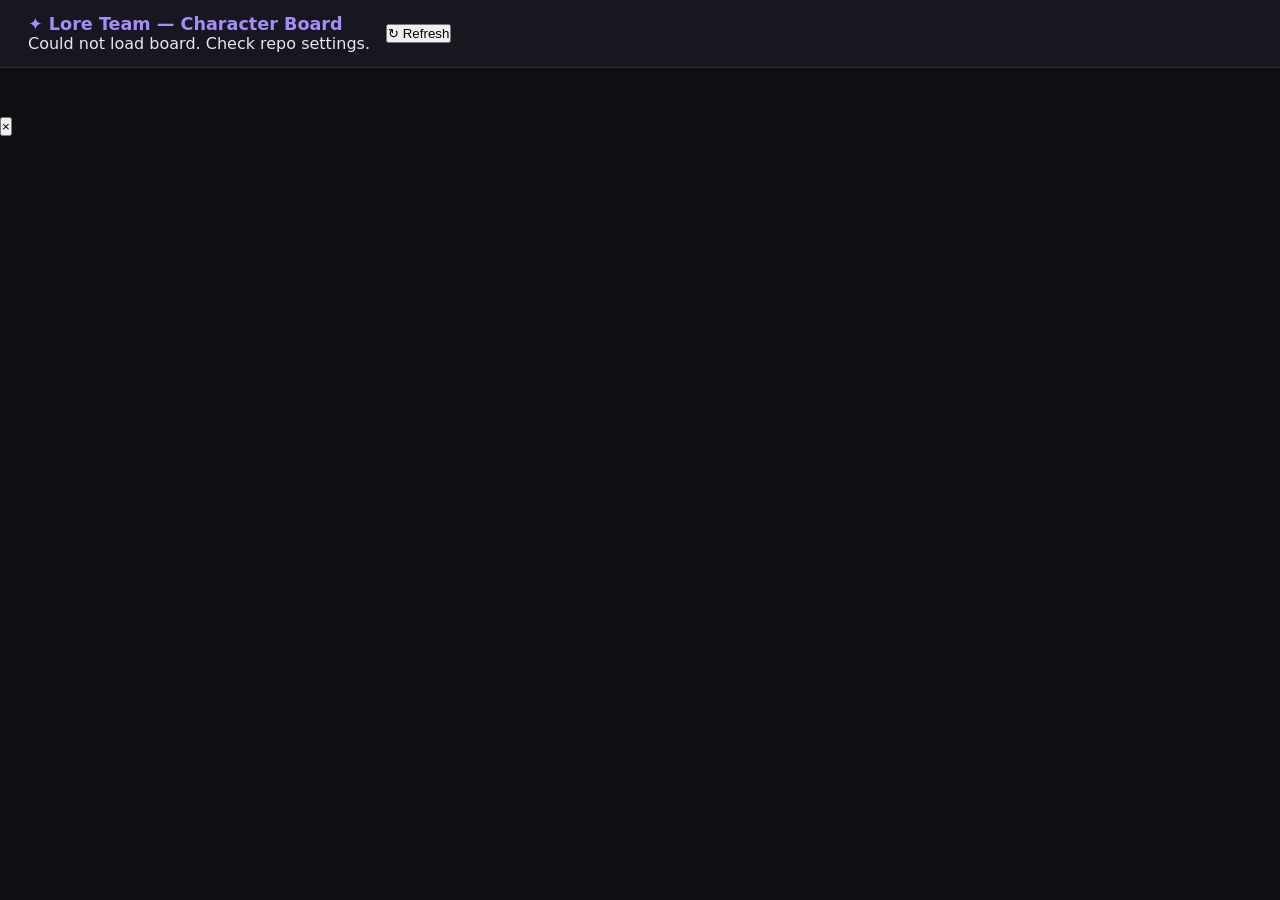
==== index.html @ 3fd41dec "init" ====
<!DOCTYPE html>
<html lang="en">
<head>
<meta charset="UTF-8">
<meta name="viewport" content="width=device-width, initial-scale=1.0">
<title>Lore Team — Character Board</title>
<link rel="stylesheet" href="common.css">
</head>
<body>

<header>
  <div>
    <h1>✦ Lore Team — Character Board</h1>
    <p id="status">Loading…</p>
  </div>
  <button id="refresh-btn" onclick="loadBoard()">↻ Refresh</button>
</header>

<div id="board"></div>

<div id="modal-backdrop" onclick="closeModal(event)">
  <div id="modal">
    <button id="modal-close" onclick="closeModal()">×</button>
    <img id="m-img" class="m-img" src="" alt="" style="display:none">
    <h2 id="m-name"></h2>
    <div id="m-owner" class="m-owner"></div>
    <p id="m-desc" class="m-desc"></p>
    <div id="m-tags" class="tags"></div>
  </div>
</div>

<script>
// ─── CONFIG ───────────────────────────────────────────────────────────────────
// Replace with your GitHub details
const OWNER = 'thefirstrealm';
const REPO  = 'thefirstrealm.github.io';
const FILE  = 'board.json';
const BRANCH = 'main'; 
// ─────────────────────────────────────────────────────────────────────────────

const COL_COLORS = {
  'submitted':  'var(--col-submitted)',
  'in-review':  'var(--col-review)',
  'approved':   'var(--col-approved)',
  'published':  'var(--col-published)'
};

async function loadBoard() {
  const statusEl = document.getElementById('status');
  statusEl.textContent = 'Loading…';
  
  try {
    // We use the raw.githubusercontent.com URL for public viewing.
    // Cache-bust (?t=) is vital so writers' updates appear immediately for viewers.
    const url = `https://raw.githubusercontent.com/${OWNER}/${REPO}/${BRANCH}/${FILE}?t=${Date.now()}`;
    const res = await fetch(url);
    
    if (!res.ok) throw new Error(`Github returned ${res.status}`);
    
    const data = await res.json();
    renderBoard(data);
    statusEl.textContent = 'Last updated: ' + new Date().toLocaleTimeString();
  } catch(e) {
    statusEl.textContent = 'Could not load board. Check repo settings.';
    console.error(e);
  }
}

function renderBoard(data) {
  const board = document.getElementById('board');
  board.innerHTML = '';
  
  if (!data.columns) return;

  for (const col of data.columns) {
    const color = COL_COLORS[col.id] || '#6b7280';
    const colEl = document.createElement('div');
    colEl.className = 'column';
    colEl.innerHTML = `
      <div class="col-header">
        <div class="col-dot" style="background:${color}"></div>
        <span class="col-title">${col.title}</span>
        <span class="col-count">${col.cards.length}</span>
      </div>
      <div class="cards" id="col-${col.id}"></div>`;
    board.appendChild(colEl);

    const cardsEl = colEl.querySelector('.cards');
    if (col.cards.length === 0) {
      cardsEl.innerHTML = '<div class="empty">No cards yet</div>';
    }

    for (const card of col.cards) {
      const cardEl = document.createElement('div');
      cardEl.className = 'card';
      cardEl.onclick = () => openModal(card);
      cardEl.innerHTML = `
        ${card.image ? `<img class="card-img" src="${card.image}" alt="${card.name}">` : ''}
        <div class="card-name">${card.name}</div>
        <div class="card-owner">${card.owner}</div>
        <div class="card-desc">${card.description}</div>
        <div class="tags">${(card.tags||[]).map(t=>`<span class="tag">${t}</span>`).join('')}</div>`;
      cardsEl.appendChild(cardEl);
    }
  }
}

function openModal(card) {
  document.getElementById('m-name').textContent = card.name;
  document.getElementById('m-owner').textContent = card.owner;
  document.getElementById('m-desc').textContent = card.description;
  document.getElementById('m-tags').innerHTML = (card.tags||[]).map(t=>`<span class="tag">${t}</span>`).join('');
  
  const img = document.getElementById('m-img');
  if (card.image) { 
    img.src = card.image; 
    img.style.display = 'block'; 
  } else { 
    img.style.display = 'none'; 
  }
  
  document.getElementById('modal-backdrop').classList.add('open');
}

function closeModal(e) {
  // Closes if clicking the backdrop, the X button, or if called directly
  if (!e || e.target === document.getElementById('modal-backdrop') || e.currentTarget.id === 'modal-close') {
    document.getElementById('modal-backdrop').classList.remove('open');
  }
}

// Initial Load
loadBoard();

// Auto-refresh every 5 minutes to catch team updates
setInterval(loadBoard, 5 * 60 * 1000);
</script>
</body>
</html>
---- common.css ----
:root {
  --bg: #0f0f14;
  --bg2: #17171f;
  --col: #1e1e2a;
  --card: #252535;
  --card-hover: #2d2d40;
  --border: #2e2e42;
  --text: #e8e6f0;
  --muted: #8884a8;
  --accent: #7c6af5;
  --accent2: #a78bfa;
  --danger: #e05555;
  --success: #3a9e6e;
  --tag-bg: #2a2640;
  --tag-text: #a78bfa;
  /* Specific Column Colors */
  --col-submitted: #4a7fa5;
  --col-review: #c8903a;
  --col-approved: #3a9e6e;
  --col-published: #8b5cf6;
}

* { box-sizing: border-box; margin: 0; padding: 0; }
body { background: var(--bg); color: var(--text); font-family: system-ui, sans-serif; min-height: 100vh; }

/* ── Login Screen (Updated for Multi-User) ── */
#login-screen {
  display: flex; align-items: center; justify-content: center;
  min-height: 100vh; flex-direction: column; gap: 12px; /* Tighter gap for help text */
}
#login-screen h1 { font-size: 1.3rem; color: var(--accent2); margin-bottom: 6px; }
#login-screen input {
  background: var(--bg2); border: 1px solid var(--border); color: var(--text);
  padding: 10px 16px; border-radius: 8px; font-size: 1rem; width: 280px;
  outline: none;
}
#login-screen input:focus { border-color: var(--accent); }
#login-btn {
  background: var(--accent); color: #fff; border: none; padding: 10px 28px;
  border-radius: 8px; font-size: 0.95rem; cursor: pointer; width: 280px;
  margin-top: 8px;
}
#login-err { color: var(--danger); font-size: 0.82rem; }
.help-text {
  font-size: 0.75rem; color: var(--muted); max-width: 280px;
  text-align: center; line-height: 1.4; margin-top: 4px;
}

/* ── Editor App Layout ── */
#app { display: none; }

header {
  background: var(--bg2); border-bottom: 1px solid var(--border);
  padding: 14px 28px; display: flex; align-items: center; gap: 16px;
  position: sticky; top: 0; z-index: 20;
}
header h1 { font-size: 1.1rem; font-weight: 600; color: var(--accent2); flex: 1; }
#save-btn {
  background: var(--success); color: #fff; border: none;
  padding: 8px 22px; border-radius: 7px; cursor: pointer; font-size: 0.85rem;
  font-weight: 600; transition: opacity 0.2s;
}
#save-btn:disabled { opacity: 0.5; cursor: default; }
#save-status { font-size: 0.78rem; color: var(--muted); min-width: 160px; }

/* ── Board & Columns ── */
#board {
  display: flex; gap: 18px; padding: 24px 28px;
  overflow-x: auto; align-items: flex-start;
}
.column {
  background: var(--col); border-radius: 12px; min-width: 290px; width: 290px;
  flex-shrink: 0; border: 1px solid var(--border); overflow: hidden;
}
.col-header {
  padding: 12px 14px; border-bottom: 1px solid var(--border);
  display: flex; align-items: center; gap: 8px;
}
.col-dot { width: 9px; height: 9px; border-radius: 50%; flex-shrink: 0; }
.col-title { font-size: 0.8rem; font-weight: 600; text-transform: uppercase; letter-spacing: 0.04em; flex: 1; }
.add-card-btn {
  background: none; border: none; color: var(--muted); cursor: pointer;
  font-size: 1.2rem; line-height: 1; padding: 0 4px; transition: color 0.15s;
}
.add-card-btn:hover { color: var(--accent2); }

.cards { padding: 10px; display: flex; flex-direction: column; gap: 8px; min-height: 50px; }
.cards.drag-over { background: rgba(124,106,245,0.08); border-radius: 8px; }

/* ── Cards ── */
.card {
  background: var(--card); border-radius: 8px; border: 1px solid var(--border);
  padding: 12px; cursor: grab; user-select: none;
  transition: border-color 0.15s, opacity 0.15s, transform 0.1s;
}
.card.dragging { opacity: 0.4; }
.card:hover { border-color: var(--accent); background: var(--card-hover); }
.card-top { display: flex; align-items: flex-start; gap: 8px; }
.card-name { font-weight: 600; font-size: 0.9rem; flex: 1; }
.card-actions { display: flex; gap: 4px; flex-shrink: 0; }
.card-actions button {
  background: none; border: none; color: var(--muted); cursor: pointer;
  font-size: 0.8rem; padding: 2px 5px; border-radius: 4px;
}
.card-actions button:hover { background: var(--border); color: var(--text); }
.card-owner { font-size: 0.72rem; color: var(--muted); margin: 3px 0 6px; }
.card-desc { 
  font-size: 0.78rem; color: #bbb8d4; line-height: 1.5; margin-bottom: 7px; 
  display: -webkit-box; -webkit-line-clamp: 2; -webkit-box-orient: vertical; overflow: hidden; 
}
.tags { display: flex; flex-wrap: wrap; gap: 4px; }
.tag { font-size: 0.68rem; background: var(--tag-bg); color: var(--tag-text); padding: 2px 7px; border-radius: 99px; }

/* ── Modals ── */
.modal-backdrop {
  display: none; position: fixed; inset: 0;
  background: rgba(0,0,0,0.75); z-index: 100;
  align-items: center; justify-content: center;
}
.modal-backdrop.open { display: flex; }
.modal {
  background: var(--bg2); border: 1px solid var(--border); border-radius: 14px;
  padding: 26px; max-width: 460px; width: 92%; max-height: 85vh; overflow-y: auto;
  position: relative;
}
.modal h2 { font-size: 1.1rem; margin-bottom: 18px; }
.modal-close {
  position: absolute; top: 14px; right: 16px;
  background: none; border: none; color: var(--muted); font-size: 1.3rem; cursor: pointer;
}
.field { margin-bottom: 14px; }
.field label { display: block; font-size: 0.78rem; color: var(--muted); margin-bottom: 5px; }
.field input, .field textarea {
  width: 100%; background: var(--bg); border: 1px solid var(--border);
  color: var(--text); padding: 8px 12px; border-radius: 7px; font-size: 0.88rem;
  font-family: inherit; outline: none; resize: vertical;
}
.field input:focus, .field textarea:focus { border-color: var(--accent); }
.modal-footer { display: flex; justify-content: flex-end; gap: 10px; margin-top: 18px; }

/* ── Buttons & UI ── */
.btn-primary { background: var(--accent); color: #fff; border: none; padding: 8px 22px; border-radius: 7px; cursor: pointer; font-size: 0.88rem; }
.btn-cancel { background: none; border: 1px solid var(--border); color: var(--muted); padding: 8px 18px; border-radius: 7px; cursor: pointer; font-size: 0.88rem; }
.btn-danger { background: var(--danger); color: #fff; border: none; padding: 8px 18px; border-radius: 7px; cursor: pointer; font-size: 0.88rem; }

#confirm-backdrop { display:none; position:fixed; inset:0; background:rgba(0,0,0,0.8); z-index:200; align-items:center; justify-content:center; }
#confirm-backdrop.open { display:flex; }
#confirm-box { background:var(--bg2); border:1px solid var(--border); border-radius:12px; padding:24px; max-width:340px; width:90%; text-align:center; }
#confirm-box p { margin-bottom:18px; font-size:0.9rem; color:var(--text); }
#confirm-box .btns { display:flex; gap:10px; justify-content:center; }
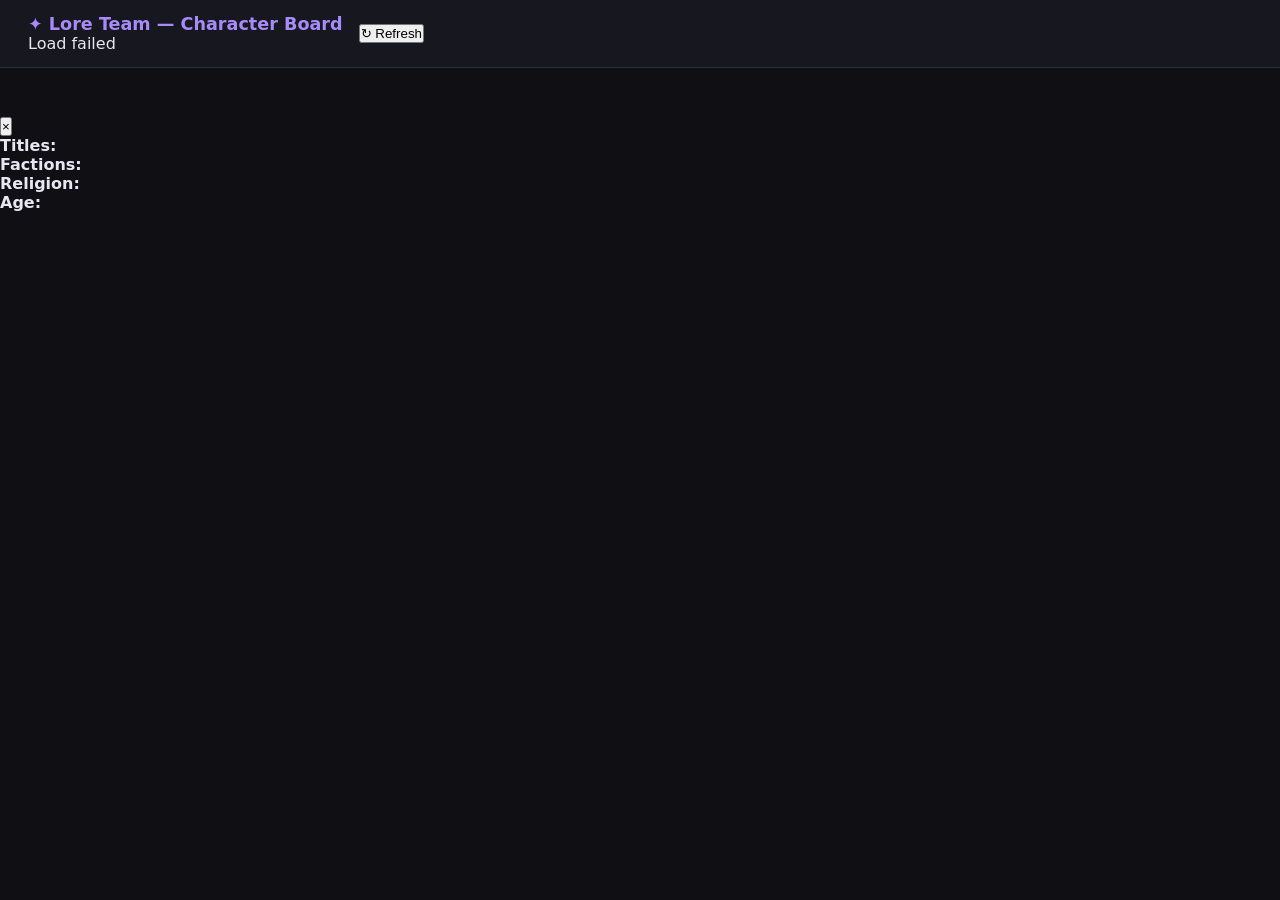
==== commit 158bf003: "Update index.html" ====
--- a/index.html
+++ b/index.html
@@ -13,127 +13,172 @@
     <h1>✦ Lore Team — Character Board</h1>
     <p id="status">Loading…</p>
   </div>
-  <button id="refresh-btn" onclick="loadBoard()">↻ Refresh</button>
+  <button onclick="loadBoard()">↻ Refresh</button>
 </header>
 
 <div id="board"></div>
 
+<!-- ───────── MODAL ───────── -->
 <div id="modal-backdrop" onclick="closeModal(event)">
   <div id="modal">
     <button id="modal-close" onclick="closeModal()">×</button>
-    <img id="m-img" class="m-img" src="" alt="" style="display:none">
-    <h2 id="m-name"></h2>
-    <div id="m-owner" class="m-owner"></div>
-    <p id="m-desc" class="m-desc"></p>
-    <div id="m-tags" class="tags"></div>
+
+    <img id="m-img" class="m-img" style="display:none">
+
+    <h2 id="m-rpname"></h2>
+    <div id="m-username" class="m-owner"></div>
+
+    <div class="m-section">
+      <strong>Titles:</strong>
+      <span id="m-titles"></span>
+    </div>
+
+    <div class="m-section">
+      <strong>Factions:</strong>
+      <span id="m-factions"></span>
+    </div>
+
+    <div class="m-section">
+      <strong>Religion:</strong>
+      <span id="m-religion"></span>
+    </div>
+
+    <div class="m-section">
+      <strong>Age:</strong>
+      <span id="m-age"></span>
+    </div>
+
+    <p id="m-attributes" class="tags"></p>
   </div>
 </div>
 
 <script>
-// ─── CONFIG ───────────────────────────────────────────────────────────────────
-// Replace with your GitHub details
-const OWNER = 'thefirstrealm';
-const REPO  = 'thefirstrealm.github.io';
-const FILE  = 'board.json';
-const BRANCH = 'main'; 
-// ─────────────────────────────────────────────────────────────────────────────
+const OWNER  = 'thefirstrealm';
+const REPO   = 'thefirstrealm.github.io';
+const FILE   = 'board.json';
+const BRANCH = 'main';
 
 const COL_COLORS = {
-  'submitted':  'var(--col-submitted)',
-  'in-review':  'var(--col-review)',
-  'approved':   'var(--col-approved)',
-  'published':  'var(--col-published)'
+  submitted: 'var(--col-submitted)',
+  'in-review': 'var(--col-review)',
+  approved: 'var(--col-approved)',
+  published: 'var(--col-published)'
 };
 
+// ───────── LOAD ─────────
 async function loadBoard() {
-  const statusEl = document.getElementById('status');
-  statusEl.textContent = 'Loading…';
-  
+  const status = document.getElementById('status');
+  status.textContent = 'Loading…';
+
   try {
-    // We use the raw.githubusercontent.com URL for public viewing.
-    // Cache-bust (?t=) is vital so writers' updates appear immediately for viewers.
     const url = `https://raw.githubusercontent.com/${OWNER}/${REPO}/${BRANCH}/${FILE}?t=${Date.now()}`;
     const res = await fetch(url);
-    
-    if (!res.ok) throw new Error(`Github returned ${res.status}`);
-    
+
+    if (!res.ok) throw new Error(res.statusText);
+
     const data = await res.json();
-    renderBoard(data);
-    statusEl.textContent = 'Last updated: ' + new Date().toLocaleTimeString();
-  } catch(e) {
-    statusEl.textContent = 'Could not load board. Check repo settings.';
+    render(data);
+
+    status.textContent = 'Last updated: ' + new Date().toLocaleTimeString();
+  } catch (e) {
+    status.textContent = 'Load failed';
     console.error(e);
   }
 }
 
-function renderBoard(data) {
+// ───────── RENDER ─────────
+function render(data) {
   const board = document.getElementById('board');
   board.innerHTML = '';
-  
-  if (!data.columns) return;
 
-  for (const col of data.columns) {
-    const color = COL_COLORS[col.id] || '#6b7280';
+  for (const col of data.columns || []) {
     const colEl = document.createElement('div');
     colEl.className = 'column';
+
     colEl.innerHTML = `
       <div class="col-header">
-        <div class="col-dot" style="background:${color}"></div>
         <span class="col-title">${col.title}</span>
         <span class="col-count">${col.cards.length}</span>
       </div>
-      <div class="cards" id="col-${col.id}"></div>`;
-    board.appendChild(colEl);
+      <div class="cards"></div>
+    `;
 
     const cardsEl = colEl.querySelector('.cards');
-    if (col.cards.length === 0) {
-      cardsEl.innerHTML = '<div class="empty">No cards yet</div>';
+
+    for (const c of col.cards) {
+      const card = normalizeCard(c);
+
+      const el = document.createElement('div');
+      el.className = 'card';
+
+      el.onclick = () => openModal(card);
+
+      el.innerHTML = `
+        <div class="card-name">${card.roleplayName}</div>
+        <div class="card-owner">${card.username}</div>
+        <div class="card-desc">
+          ${card.factions?.join(', ') || ''}
+        </div>
+      `;
+
+      cardsEl.appendChild(el);
     }
 
-    for (const card of col.cards) {
-      const cardEl = document.createElement('div');
-      cardEl.className = 'card';
-      cardEl.onclick = () => openModal(card);
-      cardEl.innerHTML = `
-        ${card.image ? `<img class="card-img" src="${card.image}" alt="${card.name}">` : ''}
-        <div class="card-name">${card.name}</div>
-        <div class="card-owner">${card.owner}</div>
-        <div class="card-desc">${card.description}</div>
-        <div class="tags">${(card.tags||[]).map(t=>`<span class="tag">${t}</span>`).join('')}</div>`;
-      cardsEl.appendChild(cardEl);
-    }
+    board.appendChild(colEl);
   }
 }
 
+// ───────── NORMALISE OLD + NEW DATA ─────────
+function normalizeCard(c) {
+  return {
+    roleplayName: c.roleplayName || c.name || 'Unnamed',
+    username: c.username || c.owner || '',
+    titles: c.titles || [],
+    factions: c.factions || [],
+    religion: c.religion || '',
+    characterAge: c.characterAge || 0,
+    attributes: c.attributes || c.tags || [],
+    image: c.image || ''
+  };
+}
+
+// ───────── MODAL ─────────
 function openModal(card) {
-  document.getElementById('m-name').textContent = card.name;
-  document.getElementById('m-owner').textContent = card.owner;
-  document.getElementById('m-desc').textContent = card.description;
-  document.getElementById('m-tags').innerHTML = (card.tags||[]).map(t=>`<span class="tag">${t}</span>`).join('');
-  
+  const c = normalizeCard(card);
+
+  document.getElementById('m-rpname').textContent = c.roleplayName;
+  document.getElementById('m-username').textContent = c.username;
+
+  document.getElementById('m-titles').textContent = c.titles.join(', ');
+  document.getElementById('m-factions').textContent = c.factions.join(', ');
+  document.getElementById('m-religion').textContent = c.religion;
+  document.getElementById('m-age').textContent = c.characterAge;
+
+  document.getElementById('m-attributes').innerHTML =
+    (c.attributes || []).map(t => `<span class="tag">${t}</span>`).join('');
+
   const img = document.getElementById('m-img');
-  if (card.image) { 
-    img.src = card.image; 
-    img.style.display = 'block'; 
-  } else { 
-    img.style.display = 'none'; 
+
+  if (c.image) {
+    img.src = c.image;
+    img.style.display = 'block';
+  } else {
+    img.style.display = 'none';
   }
-  
+
   document.getElementById('modal-backdrop').classList.add('open');
 }
 
 function closeModal(e) {
-  // Closes if clicking the backdrop, the X button, or if called directly
-  if (!e || e.target === document.getElementById('modal-backdrop') || e.currentTarget.id === 'modal-close') {
+  if (!e || e.target.id === 'modal-backdrop' || e.target.id === 'modal-close') {
     document.getElementById('modal-backdrop').classList.remove('open');
   }
 }
 
-// Initial Load
+// ───────── INIT ─────────
 loadBoard();
-
-// Auto-refresh every 5 minutes to catch team updates
 setInterval(loadBoard, 5 * 60 * 1000);
 </script>
+
 </body>
-</html>+</html>
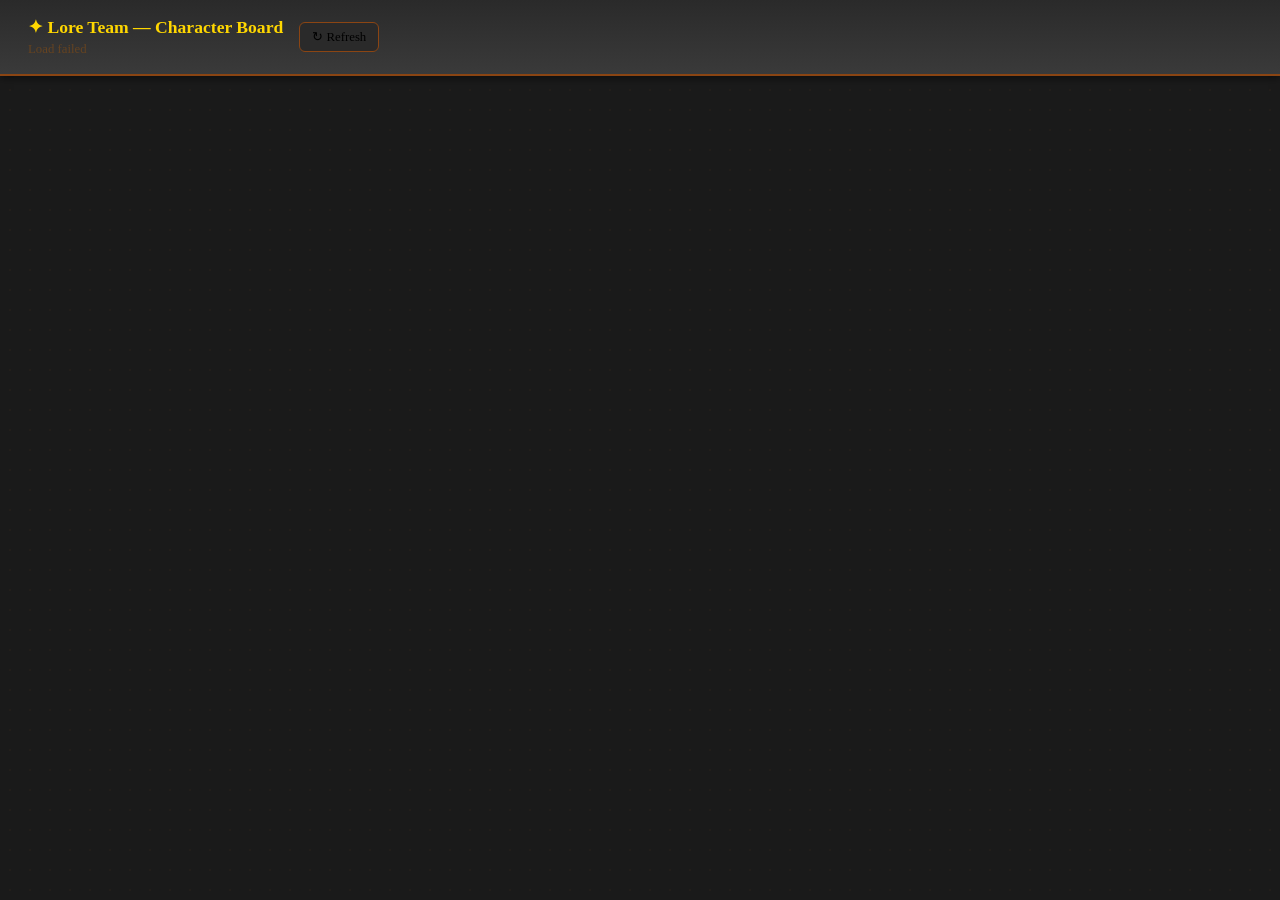
==== commit 250e6035: "fix./" ====
--- a/index.html
+++ b/index.html
@@ -13,15 +13,15 @@
     <h1>✦ Lore Team — Character Board</h1>
     <p id="status">Loading…</p>
   </div>
-  <button onclick="loadBoard()">↻ Refresh</button>
+  <button onclick="loadBoard()" class="btn-secondary">↻ Refresh</button>
 </header>
 
 <div id="board"></div>
 
 <!-- ───────── MODAL ───────── -->
-<div id="modal-backdrop" onclick="closeModal(event)">
-  <div id="modal">
-    <button id="modal-close" onclick="closeModal()">×</button>
+<div class="modal-backdrop" onclick="closeModal(event)">
+  <div class="modal">
+    <button class="modal-close" onclick="closeModal()">×</button>
 
     <img id="m-img" class="m-img" style="display:none">
 
--- a/common.css
+++ b/common.css
@@ -1,150 +1,230 @@
 :root {
-  --bg: #0f0f14;
-  --bg2: #17171f;
-  --col: #1e1e2a;
-  --card: #252535;
-  --card-hover: #2d2d40;
-  --border: #2e2e42;
-  --text: #e8e6f0;
-  --muted: #8884a8;
-  --accent: #7c6af5;
-  --accent2: #a78bfa;
-  --danger: #e05555;
-  --success: #3a9e6e;
-  --tag-bg: #2a2640;
-  --tag-text: #a78bfa;
-  /* Specific Column Colors */
-  --col-submitted: #4a7fa5;
-  --col-review: #c8903a;
-  --col-approved: #3a9e6e;
-  --col-published: #8b5cf6;
+  --bg: #1a1a1a; /* Dark stone-like background */
+  --bg2: #2a2a2a; /* Slightly lighter stone */
+  --col: #3a3a3a; /* Column background */
+  --card: #f5f5dc; /* Parchment color for cards */
+  --card-hover: #e8e8c8; /* Lighter parchment on hover */
+  --border: #8b4513; /* Saddle brown borders */
+  --text: #000000; /* Dark text for cards */
+  --muted: #654321; /* Muted brown */
+  --accent: #ffd700; /* Gold accents */
+  --accent2: #daa520; /* Darker gold */
+  --danger: #dc143c; /* Crimson for danger */
+  --success: #228b22; /* Forest green for success */
+  --tag-bg: #deb887; /* Burlywood for tags */
+  --tag-text: #000000; /* Black text on tags */
+  
+  /* Column Specific Theme Colors - Game of Thrones inspired */
+  --col-submitted: #8b4513; /* Brown for submitted */
+  --col-review: #daa520; /* Gold for review */
+  --col-approved: #228b22; /* Green for approved */
+  --col-published: #dc143c; /* Red for published */
 }
 
 * { box-sizing: border-box; margin: 0; padding: 0; }
-body { background: var(--bg); color: var(--text); font-family: system-ui, sans-serif; min-height: 100vh; }
-
-/* ── Login Screen (Updated for Multi-User) ── */
+body { 
+  background: var(--bg) url('data:image/svg+xml,<svg xmlns="http://www.w3.org/2000/svg" width="20" height="20"><rect width="20" height="20" fill="none"/><circle cx="10" cy="10" r="1" fill="%238b4513" opacity="0.1"/></svg>'); 
+  color: var(--text); 
+  font-family: 'Times New Roman', serif; 
+  min-height: 100vh; 
+  line-height: 1.5;
+}
+
+/* ── Shared Header Styling ── */
+header {
+  background: linear-gradient(to bottom, var(--bg2), var(--col)); 
+  border-bottom: 2px solid var(--border);
+  padding: 14px 28px; 
+  display: flex; 
+  align-items: center; 
+  gap: 16px;
+  position: sticky; 
+  top: 0; 
+  z-index: 20;
+  box-shadow: 0 2px 8px rgba(0,0,0,0.5);
+}
+header h1 { font-size: 1.1rem; font-weight: 600; color: var(--accent); flex: 1; }
+header #status { font-size: 0.8rem; color: var(--muted); margin-right: 10px; }
+
+/* ── Board & Columns Layout ── */
+#board {
+  display: flex; 
+  gap: 20px; 
+  padding: 24px 28px;
+  overflow-x: auto; 
+  align-items: flex-start;
+}
+.column {
+  background: var(--col); 
+  border-radius: 12px; 
+  min-width: 300px; 
+  width: 300px;
+  flex-shrink: 0; 
+  border: 2px solid var(--border); 
+  overflow: hidden;
+  box-shadow: 0 4px 12px rgba(0,0,0,0.5), inset 0 1px 0 rgba(255,255,255,0.1);
+}
+.col-header {
+  padding: 14px 16px; 
+  border-bottom: 2px solid var(--border);
+  display: flex; 
+  align-items: center; 
+  gap: 10px;
+  background: rgba(0,0,0,0.3);
+}
+.col-title { 
+  font-size: 0.9rem; 
+  font-weight: 700; 
+  text-transform: uppercase; 
+  letter-spacing: 0.1em; 
+  flex: 1; 
+  color: var(--accent);
+}
+.col-count {
+  background: var(--border);
+  color: var(--muted);
+  font-size: 0.75rem;
+  padding: 2px 8px;
+  border-radius: 10px;
+}
+
+/* ── Cards Styling ── */
+.cards { 
+  padding: 12px; 
+  display: flex; 
+  flex-direction: column; 
+  gap: 10px; 
+  min-height: 100px; 
+}
+.card {
+  background: var(--card); 
+  border-radius: 8px; 
+  border: 2px solid var(--border);
+  padding: 14px; 
+  cursor: pointer; 
+  user-select: none;
+  transition: all 0.2s ease;
+  box-shadow: 0 2px 6px rgba(0,0,0,0.3);
+  position: relative;
+}
+.card:hover { 
+  border-color: var(--accent); 
+  background: var(--card-hover);
+  transform: translateY(-2px);
+  box-shadow: 0 4px 12px rgba(0,0,0,0.4);
+}
+.card::before {
+  content: '';
+  position: absolute;
+  top: -2px;
+  left: -2px;
+  right: -2px;
+  bottom: -2px;
+  background: linear-gradient(45deg, transparent, rgba(139,69,19,0.1), transparent);
+  border-radius: 8px;
+  pointer-events: none;
+}
+.card-name { font-weight: 600; font-size: 0.95rem; color: var(--text); margin-bottom: 2px; }
+.card-owner { font-size: 0.75rem; color: var(--muted); margin-bottom: 8px; }
+.card-desc { 
+  font-size: 0.8rem; 
+  color: var(--muted); 
+  line-height: 1.4; 
+  margin-bottom: 10px;
+  display: -webkit-box; 
+  -webkit-line-clamp: 2; 
+  -webkit-box-orient: vertical; 
+  overflow: hidden; 
+}
+
+/* ── Tags & Labels ── */
+.tags { display: flex; flex-wrap: wrap; gap: 6px; }
+.tag { 
+  font-size: 0.7rem; 
+  background: var(--tag-bg); 
+  color: var(--tag-text); 
+  padding: 3px 9px; 
+  border-radius: 12px; 
+  font-weight: 500;
+  border: 1px solid var(--border);
+}
+
+/* ── Modal Styling (Shared for Info & Edit) ── */
+.modal-backdrop {
+  display: none; position: fixed; inset: 0;
+  background: rgba(0,0,0,0.85); z-index: 100;
+  align-items: center; justify-content: center;
+  backdrop-filter: blur(4px);
+}
+.modal-backdrop.open { display: flex; }
+.modal {
+  background: var(--card); 
+  border: 2px solid var(--border); 
+  border-radius: 16px;
+  padding: 30px; 
+  max-width: 500px; 
+  width: 92%; 
+  max-height: 90vh; 
+  overflow-y: auto;
+  position: relative;
+  box-shadow: 0 20px 40px rgba(0,0,0,0.6);
+  color: var(--text);
+}
+.modal h2 { font-size: 1.3rem; margin-bottom: 20px; color: var(--accent); }
+.modal-close {
+  position: absolute; top: 18px; right: 20px;
+  background: none; border: none; color: var(--muted); font-size: 1.5rem; cursor: pointer;
+}
+.m-section { margin-bottom: 12px; font-size: 0.9rem; border-bottom: 1px solid var(--border); padding-bottom: 8px; }
+.m-section strong { color: var(--muted); margin-right: 6px; font-weight: 500; }
+.m-img { width: 100%; border-radius: 10px; margin-bottom: 20px; border: 1px solid var(--border); }
+
+/* ── Editor Specific Form Fields ── */
+.field { margin-bottom: 16px; }
+.field label { display: block; font-size: 0.8rem; color: var(--muted); margin-bottom: 6px; }
+.field input {
+  width: 100%; background: var(--bg); border: 1px solid var(--border);
+  color: var(--text); padding: 10px 14px; border-radius: 8px; font-size: 0.9rem;
+  outline: none; transition: border-color 0.2s;
+}
+.field input:focus { border-color: var(--accent); }
+
+/* ── Buttons ── */
+button { font-family: inherit; transition: 0.2s; cursor: pointer; }
+.btn-primary, #save-btn { 
+  background: var(--accent); color: #000; border: 1px solid var(--border); 
+  padding: 8px 20px; border-radius: 8px; font-weight: 600; font-size: 0.85rem;
+}
+.btn-primary:hover, #save-btn:hover { filter: brightness(1.1); }
+.btn-secondary {
+  background: var(--bg2); color: var(--text); border: 1px solid var(--border);
+  padding: 6px 12px; border-radius: 6px; font-size: 0.8rem;
+}
+.btn-secondary:hover { background: var(--col); }
+.btn-icon {
+  background: none; border: none; color: var(--muted); font-size: 1rem; padding: 2px 4px;
+  border-radius: 4px;
+}
+.btn-icon:hover { background: rgba(255,255,255,0.1); color: var(--accent); }
+.btn-delete {
+  background: none; color: var(--danger); border: none; padding: 0 5px; font-size: 1rem;
+}
+.btn-delete:hover { background: rgba(220,20,60,0.1); }
+.btn-cancel {
+  background: var(--bg2); color: var(--text); border: 1px solid var(--border);
+  padding: 8px 20px; border-radius: 8px; font-size: 0.85rem;
+}
+.btn-cancel:hover { background: var(--col); }
+#save-btn { background: var(--success); }
+#save-btn:disabled { opacity: 0.4; cursor: not-allowed; }
+
+/* ── Login Screen ── */
 #login-screen {
   display: flex; align-items: center; justify-content: center;
-  min-height: 100vh; flex-direction: column; gap: 12px; /* Tighter gap for help text */
-}
-#login-screen h1 { font-size: 1.3rem; color: var(--accent2); margin-bottom: 6px; }
+  min-height: 100vh; flex-direction: column; gap: 14px;
+  background: var(--bg);
+}
 #login-screen input {
   background: var(--bg2); border: 1px solid var(--border); color: var(--text);
-  padding: 10px 16px; border-radius: 8px; font-size: 1rem; width: 280px;
-  outline: none;
-}
-#login-screen input:focus { border-color: var(--accent); }
-#login-btn {
-  background: var(--accent); color: #fff; border: none; padding: 10px 28px;
-  border-radius: 8px; font-size: 0.95rem; cursor: pointer; width: 280px;
-  margin-top: 8px;
-}
-#login-err { color: var(--danger); font-size: 0.82rem; }
-.help-text {
-  font-size: 0.75rem; color: var(--muted); max-width: 280px;
-  text-align: center; line-height: 1.4; margin-top: 4px;
-}
-
-/* ── Editor App Layout ── */
-#app { display: none; }
-
-header {
-  background: var(--bg2); border-bottom: 1px solid var(--border);
-  padding: 14px 28px; display: flex; align-items: center; gap: 16px;
-  position: sticky; top: 0; z-index: 20;
-}
-header h1 { font-size: 1.1rem; font-weight: 600; color: var(--accent2); flex: 1; }
-#save-btn {
-  background: var(--success); color: #fff; border: none;
-  padding: 8px 22px; border-radius: 7px; cursor: pointer; font-size: 0.85rem;
-  font-weight: 600; transition: opacity 0.2s;
-}
-#save-btn:disabled { opacity: 0.5; cursor: default; }
-#save-status { font-size: 0.78rem; color: var(--muted); min-width: 160px; }
-
-/* ── Board & Columns ── */
-#board {
-  display: flex; gap: 18px; padding: 24px 28px;
-  overflow-x: auto; align-items: flex-start;
-}
-.column {
-  background: var(--col); border-radius: 12px; min-width: 290px; width: 290px;
-  flex-shrink: 0; border: 1px solid var(--border); overflow: hidden;
-}
-.col-header {
-  padding: 12px 14px; border-bottom: 1px solid var(--border);
-  display: flex; align-items: center; gap: 8px;
-}
-.col-dot { width: 9px; height: 9px; border-radius: 50%; flex-shrink: 0; }
-.col-title { font-size: 0.8rem; font-weight: 600; text-transform: uppercase; letter-spacing: 0.04em; flex: 1; }
-.add-card-btn {
-  background: none; border: none; color: var(--muted); cursor: pointer;
-  font-size: 1.2rem; line-height: 1; padding: 0 4px; transition: color 0.15s;
-}
-.add-card-btn:hover { color: var(--accent2); }
-
-.cards { padding: 10px; display: flex; flex-direction: column; gap: 8px; min-height: 50px; }
-.cards.drag-over { background: rgba(124,106,245,0.08); border-radius: 8px; }
-
-/* ── Cards ── */
-.card {
-  background: var(--card); border-radius: 8px; border: 1px solid var(--border);
-  padding: 12px; cursor: grab; user-select: none;
-  transition: border-color 0.15s, opacity 0.15s, transform 0.1s;
-}
-.card.dragging { opacity: 0.4; }
-.card:hover { border-color: var(--accent); background: var(--card-hover); }
-.card-top { display: flex; align-items: flex-start; gap: 8px; }
-.card-name { font-weight: 600; font-size: 0.9rem; flex: 1; }
-.card-actions { display: flex; gap: 4px; flex-shrink: 0; }
-.card-actions button {
-  background: none; border: none; color: var(--muted); cursor: pointer;
-  font-size: 0.8rem; padding: 2px 5px; border-radius: 4px;
-}
-.card-actions button:hover { background: var(--border); color: var(--text); }
-.card-owner { font-size: 0.72rem; color: var(--muted); margin: 3px 0 6px; }
-.card-desc { 
-  font-size: 0.78rem; color: #bbb8d4; line-height: 1.5; margin-bottom: 7px; 
-  display: -webkit-box; -webkit-line-clamp: 2; -webkit-box-orient: vertical; overflow: hidden; 
-}
-.tags { display: flex; flex-wrap: wrap; gap: 4px; }
-.tag { font-size: 0.68rem; background: var(--tag-bg); color: var(--tag-text); padding: 2px 7px; border-radius: 99px; }
-
-/* ── Modals ── */
-.modal-backdrop {
-  display: none; position: fixed; inset: 0;
-  background: rgba(0,0,0,0.75); z-index: 100;
-  align-items: center; justify-content: center;
-}
-.modal-backdrop.open { display: flex; }
-.modal {
-  background: var(--bg2); border: 1px solid var(--border); border-radius: 14px;
-  padding: 26px; max-width: 460px; width: 92%; max-height: 85vh; overflow-y: auto;
-  position: relative;
-}
-.modal h2 { font-size: 1.1rem; margin-bottom: 18px; }
-.modal-close {
-  position: absolute; top: 14px; right: 16px;
-  background: none; border: none; color: var(--muted); font-size: 1.3rem; cursor: pointer;
-}
-.field { margin-bottom: 14px; }
-.field label { display: block; font-size: 0.78rem; color: var(--muted); margin-bottom: 5px; }
-.field input, .field textarea {
-  width: 100%; background: var(--bg); border: 1px solid var(--border);
-  color: var(--text); padding: 8px 12px; border-radius: 7px; font-size: 0.88rem;
-  font-family: inherit; outline: none; resize: vertical;
-}
-.field input:focus, .field textarea:focus { border-color: var(--accent); }
-.modal-footer { display: flex; justify-content: flex-end; gap: 10px; margin-top: 18px; }
-
-/* ── Buttons & UI ── */
-.btn-primary { background: var(--accent); color: #fff; border: none; padding: 8px 22px; border-radius: 7px; cursor: pointer; font-size: 0.88rem; }
-.btn-cancel { background: none; border: 1px solid var(--border); color: var(--muted); padding: 8px 18px; border-radius: 7px; cursor: pointer; font-size: 0.88rem; }
-.btn-danger { background: var(--danger); color: #fff; border: none; padding: 8px 18px; border-radius: 7px; cursor: pointer; font-size: 0.88rem; }
-
-#confirm-backdrop { display:none; position:fixed; inset:0; background:rgba(0,0,0,0.8); z-index:200; align-items:center; justify-content:center; }
-#confirm-backdrop.open { display:flex; }
-#confirm-box { background:var(--bg2); border:1px solid var(--border); border-radius:12px; padding:24px; max-width:340px; width:90%; text-align:center; }
-#confirm-box p { margin-bottom:18px; font-size:0.9rem; color:var(--text); }
-#confirm-box .btns { display:flex; gap:10px; justify-content:center; }+  padding: 12px 18px; border-radius: 10px; font-size: 1rem; width: 300px;
+}
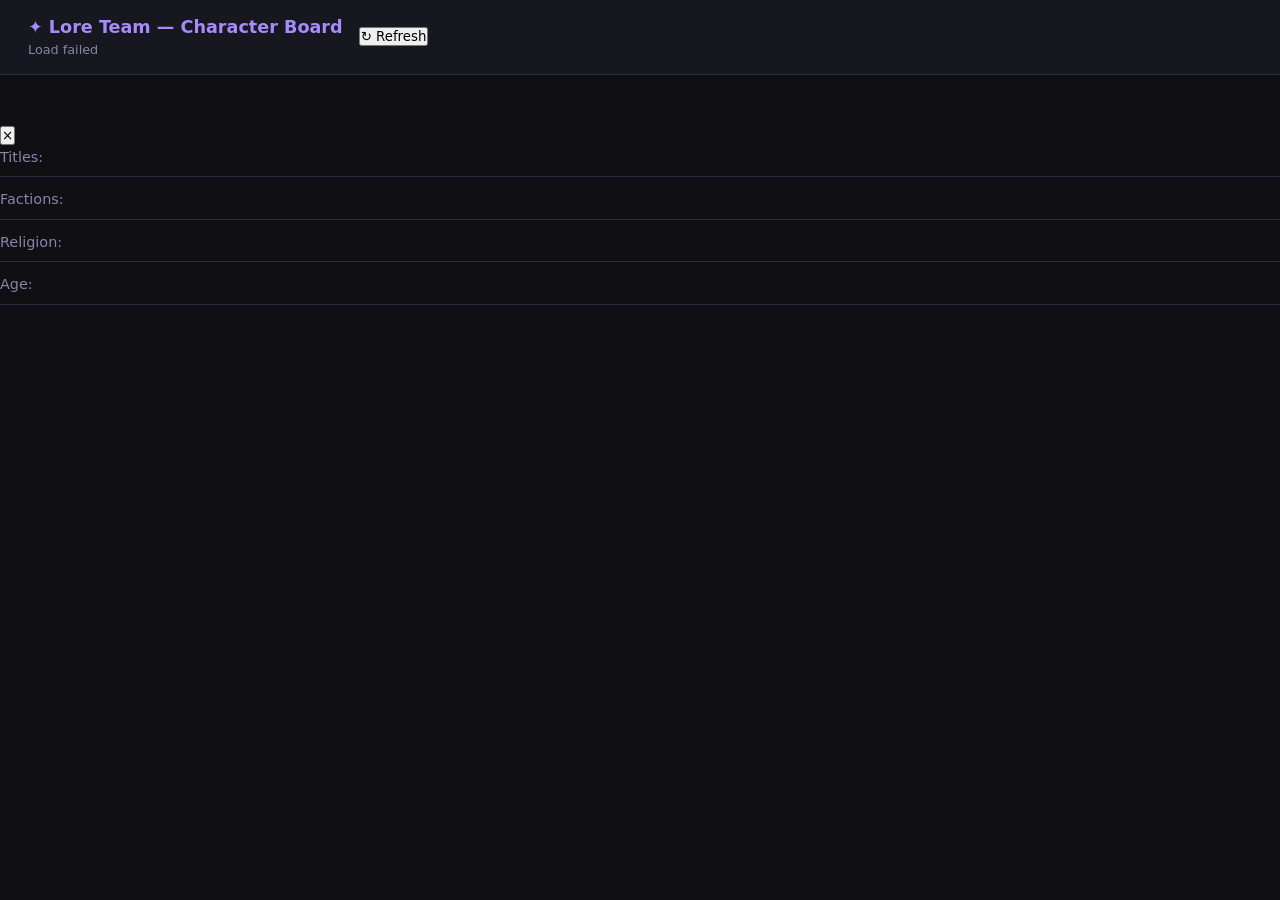
==== commit 51ba6a9a: "refix." ====
--- a/index.html
+++ b/index.html
@@ -13,15 +13,15 @@
     <h1>✦ Lore Team — Character Board</h1>
     <p id="status">Loading…</p>
   </div>
-  <button onclick="loadBoard()" class="btn-secondary">↻ Refresh</button>
+  <button onclick="loadBoard()">↻ Refresh</button>
 </header>
 
 <div id="board"></div>
 
 <!-- ───────── MODAL ───────── -->
-<div class="modal-backdrop" onclick="closeModal(event)">
-  <div class="modal">
-    <button class="modal-close" onclick="closeModal()">×</button>
+<div id="modal-backdrop" onclick="closeModal(event)">
+  <div id="modal">
+    <button id="modal-close" onclick="closeModal()">×</button>
 
     <img id="m-img" class="m-img" style="display:none">
 
@@ -181,4 +181,4 @@
 </script>
 
 </body>
-</html>
+</html>
--- a/common.css
+++ b/common.css
@@ -1,39 +1,39 @@
 :root {
-  --bg: #1a1a1a; /* Dark stone-like background */
-  --bg2: #2a2a2a; /* Slightly lighter stone */
-  --col: #3a3a3a; /* Column background */
-  --card: #f5f5dc; /* Parchment color for cards */
-  --card-hover: #e8e8c8; /* Lighter parchment on hover */
-  --border: #8b4513; /* Saddle brown borders */
-  --text: #000000; /* Dark text for cards */
-  --muted: #654321; /* Muted brown */
-  --accent: #ffd700; /* Gold accents */
-  --accent2: #daa520; /* Darker gold */
-  --danger: #dc143c; /* Crimson for danger */
-  --success: #228b22; /* Forest green for success */
-  --tag-bg: #deb887; /* Burlywood for tags */
-  --tag-text: #000000; /* Black text on tags */
+  --bg: #0f0f14;
+  --bg2: #17171f;
+  --col: #1e1e2a;
+  --card: #252535;
+  --card-hover: #2d2d40;
+  --border: #2e2e42;
+  --text: #e8e6f0;
+  --muted: #8884a8;
+  --accent: #7c6af5;
+  --accent2: #a78bfa;
+  --danger: #e05555;
+  --success: #3a9e6e;
+  --tag-bg: #2a2640;
+  --tag-text: #a78bfa;
   
-  /* Column Specific Theme Colors - Game of Thrones inspired */
-  --col-submitted: #8b4513; /* Brown for submitted */
-  --col-review: #daa520; /* Gold for review */
-  --col-approved: #228b22; /* Green for approved */
-  --col-published: #dc143c; /* Red for published */
+  /* Column Specific Theme Colors */
+  --col-submitted: #4a7fa5;
+  --col-review: #c8903a;
+  --col-approved: #3a9e6e;
+  --col-published: #8b5cf6;
 }
 
 * { box-sizing: border-box; margin: 0; padding: 0; }
 body { 
-  background: var(--bg) url('data:image/svg+xml,<svg xmlns="http://www.w3.org/2000/svg" width="20" height="20"><rect width="20" height="20" fill="none"/><circle cx="10" cy="10" r="1" fill="%238b4513" opacity="0.1"/></svg>'); 
+  background: var(--bg); 
   color: var(--text); 
-  font-family: 'Times New Roman', serif; 
+  font-family: system-ui, -apple-system, sans-serif; 
   min-height: 100vh; 
   line-height: 1.5;
 }
 
 /* ── Shared Header Styling ── */
 header {
-  background: linear-gradient(to bottom, var(--bg2), var(--col)); 
-  border-bottom: 2px solid var(--border);
+  background: var(--bg2); 
+  border-bottom: 1px solid var(--border);
   padding: 14px 28px; 
   display: flex; 
   align-items: center; 
@@ -41,9 +41,8 @@
   position: sticky; 
   top: 0; 
   z-index: 20;
-  box-shadow: 0 2px 8px rgba(0,0,0,0.5);
 }
-header h1 { font-size: 1.1rem; font-weight: 600; color: var(--accent); flex: 1; }
+header h1 { font-size: 1.1rem; font-weight: 600; color: var(--accent2); flex: 1; }
 header #status { font-size: 0.8rem; color: var(--muted); margin-right: 10px; }
 
 /* ── Board & Columns Layout ── */
@@ -60,25 +59,24 @@
   min-width: 300px; 
   width: 300px;
   flex-shrink: 0; 
-  border: 2px solid var(--border); 
+  border: 1px solid var(--border); 
   overflow: hidden;
-  box-shadow: 0 4px 12px rgba(0,0,0,0.5), inset 0 1px 0 rgba(255,255,255,0.1);
+  box-shadow: 0 4px 12px rgba(0,0,0,0.2);
 }
 .col-header {
   padding: 14px 16px; 
-  border-bottom: 2px solid var(--border);
+  border-bottom: 1px solid var(--border);
   display: flex; 
   align-items: center; 
   gap: 10px;
-  background: rgba(0,0,0,0.3);
+  background: rgba(255,255,255,0.02);
 }
 .col-title { 
-  font-size: 0.9rem; 
+  font-size: 0.85rem; 
   font-weight: 700; 
   text-transform: uppercase; 
-  letter-spacing: 0.1em; 
+  letter-spacing: 0.05em; 
   flex: 1; 
-  color: var(--accent);
 }
 .col-count {
   background: var(--border);
@@ -99,36 +97,22 @@
 .card {
   background: var(--card); 
   border-radius: 8px; 
-  border: 2px solid var(--border);
+  border: 1px solid var(--border);
   padding: 14px; 
   cursor: pointer; 
   user-select: none;
   transition: all 0.2s ease;
-  box-shadow: 0 2px 6px rgba(0,0,0,0.3);
-  position: relative;
 }
 .card:hover { 
   border-color: var(--accent); 
   background: var(--card-hover);
   transform: translateY(-2px);
-  box-shadow: 0 4px 12px rgba(0,0,0,0.4);
-}
-.card::before {
-  content: '';
-  position: absolute;
-  top: -2px;
-  left: -2px;
-  right: -2px;
-  bottom: -2px;
-  background: linear-gradient(45deg, transparent, rgba(139,69,19,0.1), transparent);
-  border-radius: 8px;
-  pointer-events: none;
 }
 .card-name { font-weight: 600; font-size: 0.95rem; color: var(--text); margin-bottom: 2px; }
 .card-owner { font-size: 0.75rem; color: var(--muted); margin-bottom: 8px; }
 .card-desc { 
   font-size: 0.8rem; 
-  color: var(--muted); 
+  color: #bbb8d4; 
   line-height: 1.4; 
   margin-bottom: 10px;
   display: -webkit-box; 
@@ -146,7 +130,6 @@
   padding: 3px 9px; 
   border-radius: 12px; 
   font-weight: 500;
-  border: 1px solid var(--border);
 }
 
 /* ── Modal Styling (Shared for Info & Edit) ── */
@@ -158,8 +141,8 @@
 }
 .modal-backdrop.open { display: flex; }
 .modal {
-  background: var(--card); 
-  border: 2px solid var(--border); 
+  background: var(--bg2); 
+  border: 1px solid var(--border); 
   border-radius: 16px;
   padding: 30px; 
   max-width: 500px; 
@@ -167,10 +150,9 @@
   max-height: 90vh; 
   overflow-y: auto;
   position: relative;
-  box-shadow: 0 20px 40px rgba(0,0,0,0.6);
-  color: var(--text);
+  box-shadow: 0 20px 40px rgba(0,0,0,0.4);
 }
-.modal h2 { font-size: 1.3rem; margin-bottom: 20px; color: var(--accent); }
+.modal h2 { font-size: 1.3rem; margin-bottom: 20px; color: var(--accent2); }
 .modal-close {
   position: absolute; top: 18px; right: 20px;
   background: none; border: none; color: var(--muted); font-size: 1.5rem; cursor: pointer;
@@ -192,29 +174,10 @@
 /* ── Buttons ── */
 button { font-family: inherit; transition: 0.2s; cursor: pointer; }
 .btn-primary, #save-btn { 
-  background: var(--accent); color: #000; border: 1px solid var(--border); 
+  background: var(--accent); color: #fff; border: none; 
   padding: 8px 20px; border-radius: 8px; font-weight: 600; font-size: 0.85rem;
 }
 .btn-primary:hover, #save-btn:hover { filter: brightness(1.1); }
-.btn-secondary {
-  background: var(--bg2); color: var(--text); border: 1px solid var(--border);
-  padding: 6px 12px; border-radius: 6px; font-size: 0.8rem;
-}
-.btn-secondary:hover { background: var(--col); }
-.btn-icon {
-  background: none; border: none; color: var(--muted); font-size: 1rem; padding: 2px 4px;
-  border-radius: 4px;
-}
-.btn-icon:hover { background: rgba(255,255,255,0.1); color: var(--accent); }
-.btn-delete {
-  background: none; color: var(--danger); border: none; padding: 0 5px; font-size: 1rem;
-}
-.btn-delete:hover { background: rgba(220,20,60,0.1); }
-.btn-cancel {
-  background: var(--bg2); color: var(--text); border: 1px solid var(--border);
-  padding: 8px 20px; border-radius: 8px; font-size: 0.85rem;
-}
-.btn-cancel:hover { background: var(--col); }
 #save-btn { background: var(--success); }
 #save-btn:disabled { opacity: 0.4; cursor: not-allowed; }
 
@@ -222,9 +185,8 @@
 #login-screen {
   display: flex; align-items: center; justify-content: center;
   min-height: 100vh; flex-direction: column; gap: 14px;
-  background: var(--bg);
 }
 #login-screen input {
   background: var(--bg2); border: 1px solid var(--border); color: var(--text);
   padding: 12px 18px; border-radius: 10px; font-size: 1rem; width: 300px;
-}
+}
